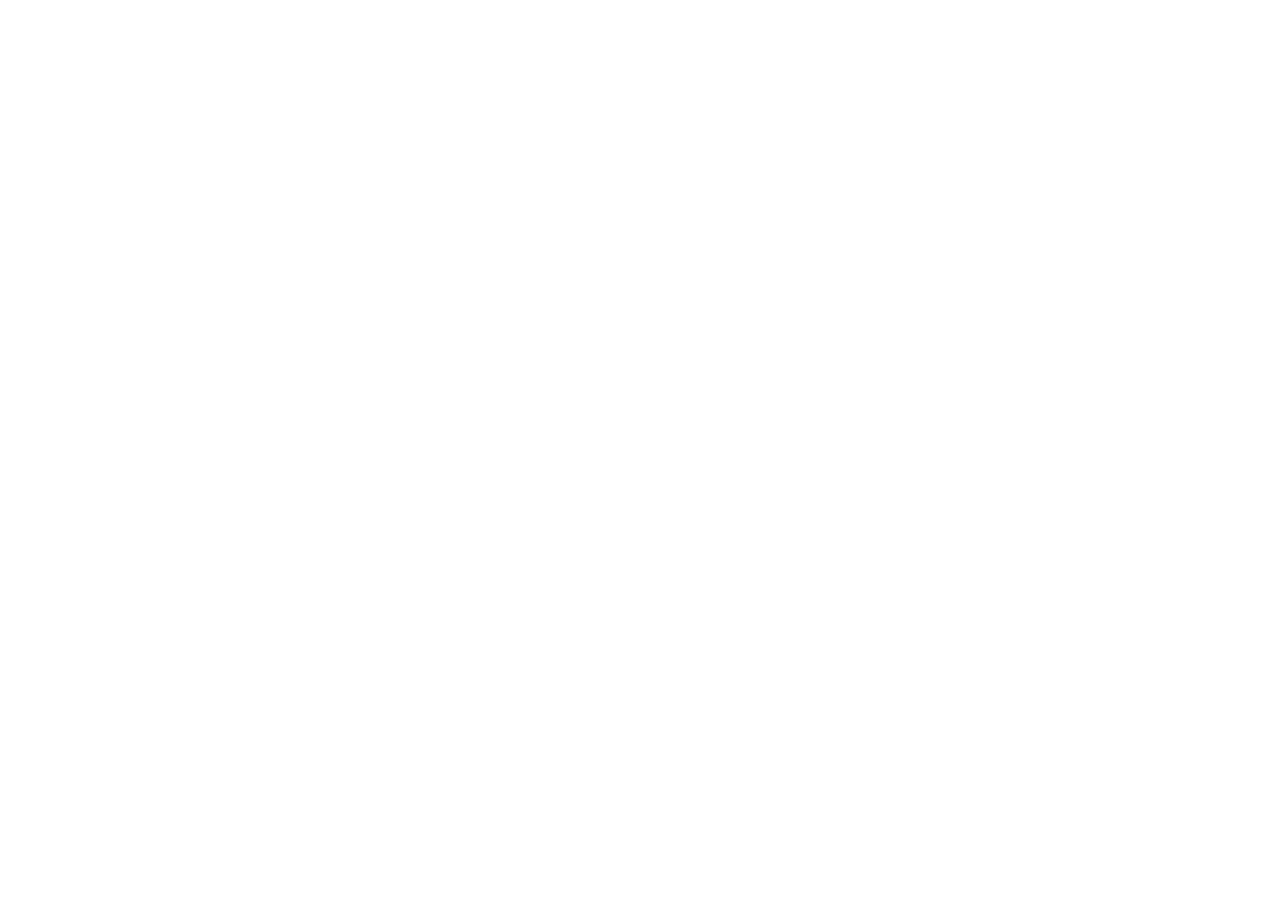
==== index.html @ 7618ca05 "initializinf file structure" ====
<!DOCTYPE html>
<html>
<head>
	<meta charset="UTF-8">
	<style type="text/css">
	html{
		box-sizing:border-box;
		margin: 0;
		padding: 0;

	}
	
	 *, *:before,*:after { box-sizing: inherit; margin: 0; padding: 0; 
	}
	
	header,footer,h1,h2,h3,h4,div,p,aside,section,main,ol,ul,li{
		margin: 0;
		padding: 0;
		box-sizing: border-box;
		font-size: 100%;
		border: 0;

	}



	</style>

	<title>
	Sevil 	
	</title>

	</head>

<body>
	<header>
	
	</header>

	<main>
	
	</main>

	<footer>
	
	</footer>
</body>

</html>
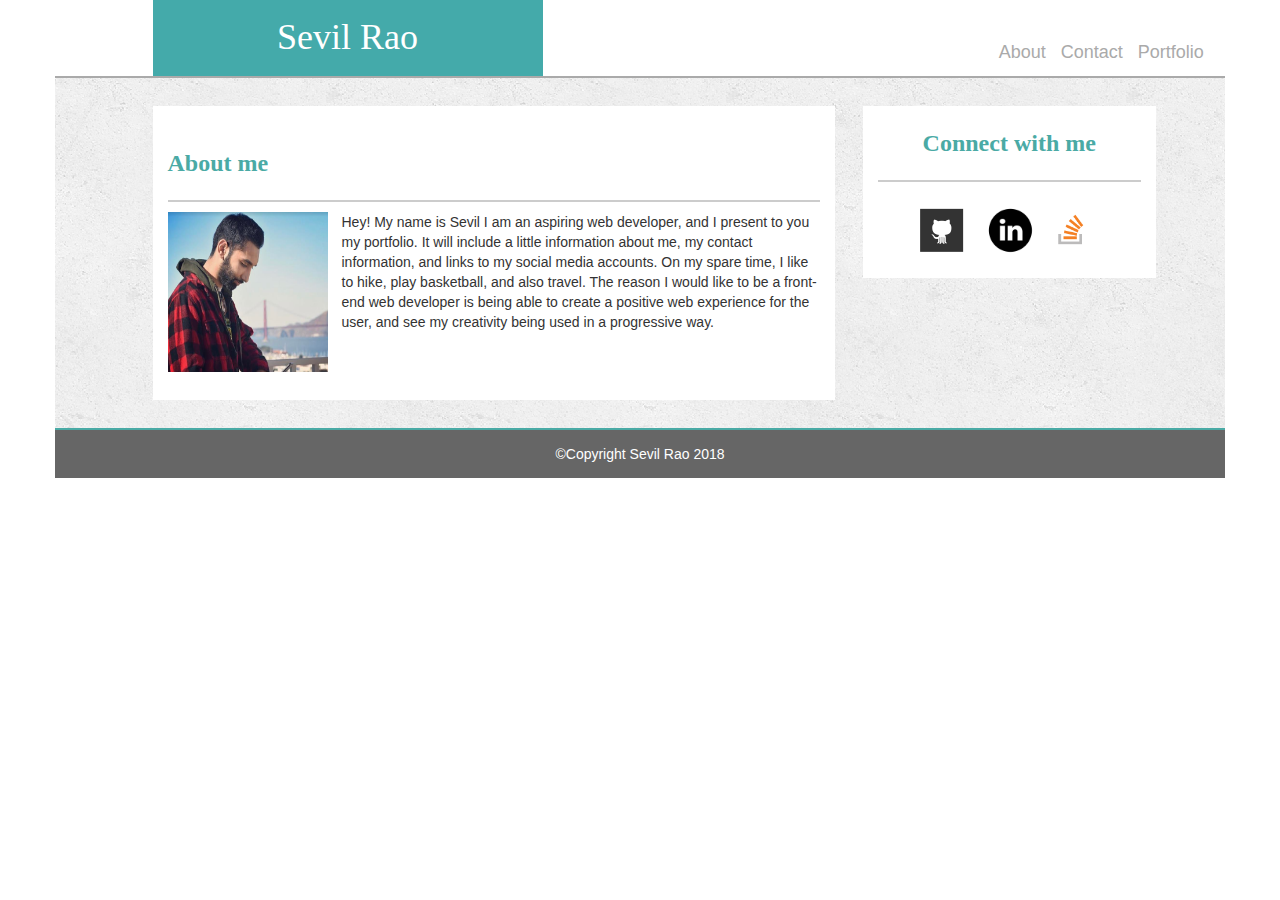
==== commit 5de18856: "Adding index" ====
--- a/index.html
+++ b/index.html
@@ -1,49 +1,167 @@
 <!DOCTYPE html>
 <html>
-<head>
-	<meta charset="UTF-8">
-	<style type="text/css">
-	html{
-		box-sizing:border-box;
-		margin: 0;
-		padding: 0;
+    <head>
+        <meta charset="utf-8">
+        <meta http-equiv="X-UA-Compatible" content="IE=edge">
+        <meta name="viewport" content="width=device-width, initial-scale=1">
+        <title>Basic Bootstrap Template</title>
+        <link rel="stylesheet" href="https://maxcdn.bootstrapcdn.com/bootstrap/3.3.7/css/bootstrap.min.css" integrity="sha384-BVYiiSIFeK1dGmJRAkycuHAHRg32OmUcww7on3RYdg4Va+PmSTsz/K68vbdEjh4u" 
+              crossorigin="anonymous">
+        <style type="text/css">
+            .b-table {
+                display: table;
+                table-layout: fixed;
+            }
 
-	}
-	
-	 *, *:before,*:after { box-sizing: inherit; margin: 0; padding: 0; 
-	}
-	
-	header,footer,h1,h2,h3,h4,div,p,aside,section,main,ol,ul,li{
-		margin: 0;
-		padding: 0;
-		box-sizing: border-box;
-		font-size: 100%;
-		border: 0;
+            .b-cell {
+                display: inline-block;
+                
+                float: none;
+            }
 
-	}
+            header{
+                border-bottom: 2px solid #aaa;
+
+
+            }
+
+            header.container{
+                padding: 0;
+            }
+            
+            header ul.b-cell {  
+                text-align: right;
+                vertical-align: bottom;
+                font-family: 'Arial', 'Helvetica Neue', Helvetica, sans-serif;
+                color: #aaa;
+                font-size: 18px; 
+            } 
+            header h1.b-cell { 
+                 background: #4aa; padding: .5em .1em; text-align: center; font-family:'Georgia', Times, Times New Roman, serif; color: #fff;margin-bottom: 0; margin-top: 0; 
+            } 
+
+            main{
+                background:url("../assets/imgs/concrete.png");
+
+            }
+
+            main.container{
+                padding: 2em 0;
+            }
+
+            section{
+                padding:0 0 2em;
+            }
+
+            section, aside{
+                background: #fff;
+            }
+
+            section h1, aside h1{
+                font-family: 'Georgia', Times, Times New Roman, serif;
+                color: #4aaaa5;
+                font-size: 24px;
+                font-weight: bold;
+
+
+            }
+
+            section h1{
+                border-bottom: 2px solid #ccc;
+                padding: 1em 0;
+            }
+
+            #picture{
+                float: left;
+                margin: 0 1em 0 0;
+
+            }
+
+            aside{
+                margin: 0 0 0 2em;
+                text-align: center;
+                padding: 0 0 1em 0;
+
+            }
+
+            aside h1{
+                border-bottom: 2px solid #ccc;
+                padding: 0 0 1em;
+                margin: 1em 0;
+            }
+
+            footer{
+                border-top: 2px solid #4aaaa5;
+                background: #666;
+                color: #fff;
+
+
+            }
+            footer{  background: #666; 
+                    padding: .5em .1em; 
+                    text-align: center; 
+                    font-family:'Arial', 'Helvetica Neue', Helvetica, sans-serif; color: #fff; 
+                    padding: 1em 0; 
+            } 
+           
+
+            
+        </style>
+
+    </head>
+    <body>
+        <header class="container">
+
+            <div class="col-xs-1">&nbsp;</div>
+            
+            <h1 class="col-xs-4 b-cell">Sevil Rao</h1>
+            <ul class="col-xs-7 list-inline b-cell align-bottom">
+                <li>About</li>
+                <li>Contact</li>
+                <li>Portfolio</li>
+            </ul>
+            
+        </header>
+        <main class="container">
+
+            <div class="col-xs-1">&nbsp;</div>
+
+            <section class="col-xs-7">
+
+                <h1>About me</h1>
+
+                <img id="picture" src="../assets/imgs/sevilpicture.png" width="160" height="160">
+
+                <p>Hey! My name is Sevil I am an aspiring web developer, and I present to you my portfolio. It will include a little information about me, my contact information, and links to my social media accounts. On my spare time, I like to hike, play basketball, and also travel. The reason I would like to be a front-end web developer is being able to create a positive web experience for the user, and see my creativity being used in a progressive way. </p>
+                
+            </section>
+
+
+            <aside class="col-xs-3">
+
+                <h1>Connect with me</h1>
+
+                <ul class="list-inline">
+                    <li class="github"><a href="www.google.com"><img src="../assets/imgs/github.png" height="48"
+                    width="48"></a><li>
+
+                    <li class="linkdeln"> <img src="../assets/imgs/linkdeln.png" height="48" width="48"></li>
+
+                    <li class="stacko"><img src="../assets/imgs/so-icon.png" height="48" width="48"></li>
+                </ul>
 
 
 
-	</style>
 
-	<title>
-	Sevil 	
-	</title>
 
-	</head>
 
-<body>
-	<header>
-	
-	</header>
+            </aside>
 
-	<main>
-	
-	</main>
 
-	<footer>
-	
-	</footer>
-</body>
-
+        </main>
+        <footer class="container">
+             &copy;Copyright Sevil Rao 2018
+        </footer>
+        
+    </body>
 </html>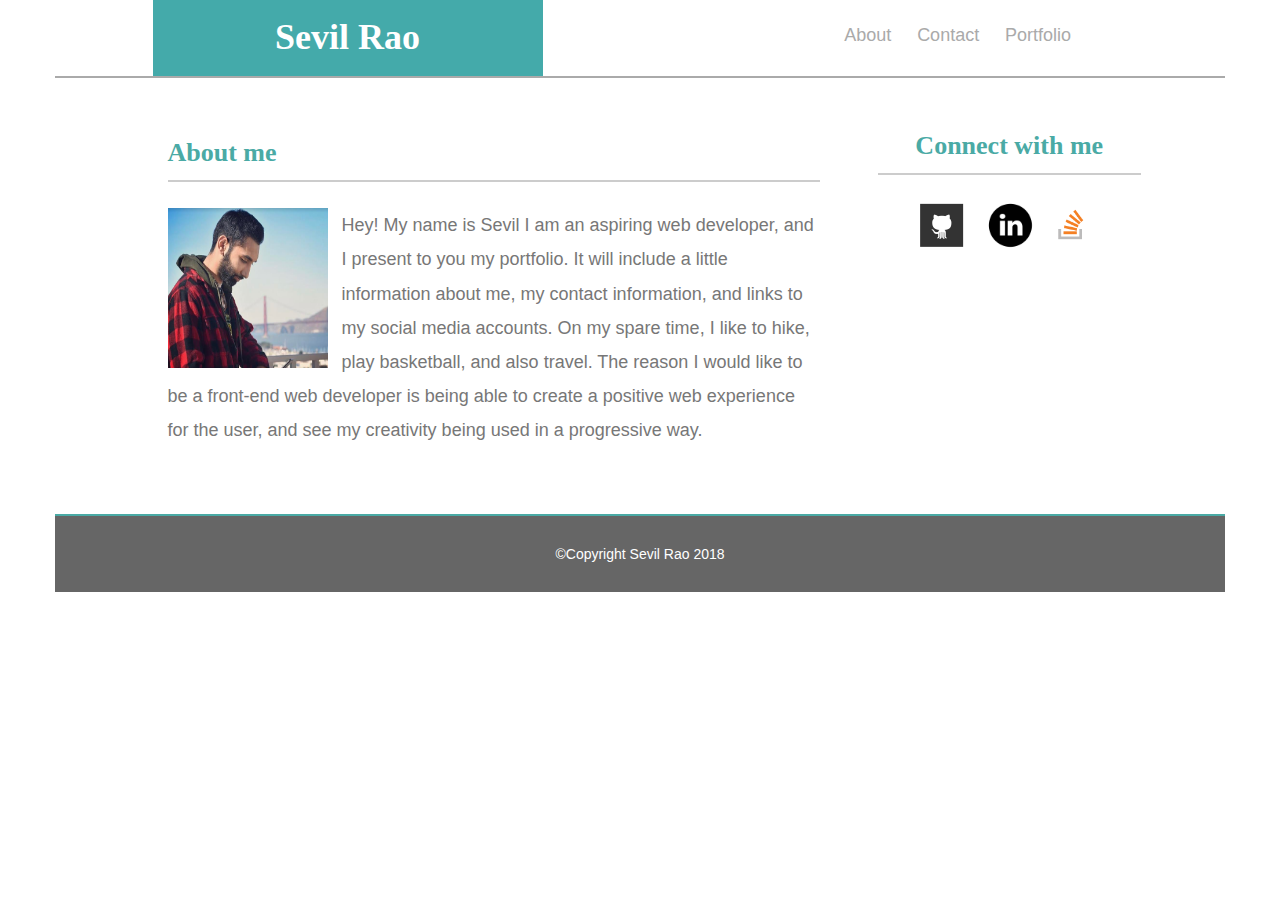
==== commit 0146f154: "adding files to bootstrap repo" ====
--- a/index.html
+++ b/index.html
@@ -4,109 +4,10 @@
         <meta charset="utf-8">
         <meta http-equiv="X-UA-Compatible" content="IE=edge">
         <meta name="viewport" content="width=device-width, initial-scale=1">
-        <title>Basic Bootstrap Template</title>
+        <title>Index</title>
         <link rel="stylesheet" href="https://maxcdn.bootstrapcdn.com/bootstrap/3.3.7/css/bootstrap.min.css" integrity="sha384-BVYiiSIFeK1dGmJRAkycuHAHRg32OmUcww7on3RYdg4Va+PmSTsz/K68vbdEjh4u" 
               crossorigin="anonymous">
-        <style type="text/css">
-            .b-table {
-                display: table;
-                table-layout: fixed;
-            }
-
-            .b-cell {
-                display: inline-block;
-                
-                float: none;
-            }
-
-            header{
-                border-bottom: 2px solid #aaa;
-
-
-            }
-
-            header.container{
-                padding: 0;
-            }
-            
-            header ul.b-cell {  
-                text-align: right;
-                vertical-align: bottom;
-                font-family: 'Arial', 'Helvetica Neue', Helvetica, sans-serif;
-                color: #aaa;
-                font-size: 18px; 
-            } 
-            header h1.b-cell { 
-                 background: #4aa; padding: .5em .1em; text-align: center; font-family:'Georgia', Times, Times New Roman, serif; color: #fff;margin-bottom: 0; margin-top: 0; 
-            } 
-
-            main{
-                background:url("../assets/imgs/concrete.png");
-
-            }
-
-            main.container{
-                padding: 2em 0;
-            }
-
-            section{
-                padding:0 0 2em;
-            }
-
-            section, aside{
-                background: #fff;
-            }
-
-            section h1, aside h1{
-                font-family: 'Georgia', Times, Times New Roman, serif;
-                color: #4aaaa5;
-                font-size: 24px;
-                font-weight: bold;
-
-
-            }
-
-            section h1{
-                border-bottom: 2px solid #ccc;
-                padding: 1em 0;
-            }
-
-            #picture{
-                float: left;
-                margin: 0 1em 0 0;
-
-            }
-
-            aside{
-                margin: 0 0 0 2em;
-                text-align: center;
-                padding: 0 0 1em 0;
-
-            }
-
-            aside h1{
-                border-bottom: 2px solid #ccc;
-                padding: 0 0 1em;
-                margin: 1em 0;
-            }
-
-            footer{
-                border-top: 2px solid #4aaaa5;
-                background: #666;
-                color: #fff;
-
-
-            }
-            footer{  background: #666; 
-                    padding: .5em .1em; 
-                    text-align: center; 
-                    font-family:'Arial', 'Helvetica Neue', Helvetica, sans-serif; color: #fff; 
-                    padding: 1em 0; 
-            } 
-           
-
-            
-        </style>
+        <link rel="stylesheet" type="text/css" href="assets/css/index.css">
 
     </head>
     <body>
@@ -130,7 +31,7 @@
 
                 <h1>About me</h1>
 
-                <img id="picture" src="../assets/imgs/sevilpicture.png" width="160" height="160">
+                <img id="picture" src="assets/imgs/sevilpicture.png" width="160" height="160">
 
                 <p>Hey! My name is Sevil I am an aspiring web developer, and I present to you my portfolio. It will include a little information about me, my contact information, and links to my social media accounts. On my spare time, I like to hike, play basketball, and also travel. The reason I would like to be a front-end web developer is being able to create a positive web experience for the user, and see my creativity being used in a progressive way. </p>
                 
@@ -142,12 +43,12 @@
                 <h1>Connect with me</h1>
 
                 <ul class="list-inline">
-                    <li class="github"><a href="www.google.com"><img src="../assets/imgs/github.png" height="48"
+                    <li class="github"><a href="www.google.com"><img src="assets/imgs/github.png" height="48"
                     width="48"></a><li>
 
-                    <li class="linkdeln"> <img src="../assets/imgs/linkdeln.png" height="48" width="48"></li>
+                    <li class="linkdeln"> <img src="assets/imgs/linkdeln.png" height="48" width="48"></li>
 
-                    <li class="stacko"><img src="../assets/imgs/so-icon.png" height="48" width="48"></li>
+                    <li class="stacko"><img src="assets/imgs/so-icon.png" height="48" width="48"></li>
                 </ul>
 
 
--- a/assets/css/index.css
+++ b/assets/css/index.css
@@ -0,0 +1,126 @@
+            .b-table {
+                display: table;
+                table-layout: fixed;
+            }
+
+            .b-cell {
+                display: inline-block;
+                
+                float: none;
+            }
+
+            header{
+                border-bottom: 2px solid #aaa;
+
+
+            }
+
+            header ul li{
+                margin: 0 .3em;
+            }
+
+            header.container{
+                padding: 0;
+            }
+            
+            header ul.b-cell {  
+                text-align: right;
+                vertical-align: bottom;
+                font-family: 'Arial', 'Helvetica Neue', Helvetica, sans-serif;
+                color: #aaa;
+                font-size: 18px; 
+                position: absolute;
+                right: 10.2em;
+                top: 1.3em;
+                
+
+            } 
+
+
+            header h1.b-cell { 
+                background: #4aa;
+                padding: .5em .1em;
+                text-align: center;
+                font-family:'Georgia', Times, Times New Roman, serif;
+                font-weight: bold;
+                color: #fff;
+                margin-bottom: 0;
+                margin-top: 0; 
+            } 
+
+            main{
+                background:url("assets/imgs/concrete.png");
+
+            }
+
+            main.container{
+                padding: 2em 0;
+            }
+
+
+            section{
+                padding:0 0 2em;
+            }
+
+            section p{
+                line-height: 1.9;
+                color: #777;
+                font-size: 18px;
+            }
+
+            section, aside{
+                background: #fff;
+            }
+
+            section h1, aside h1{
+                font-family: 'Georgia', Times, Times New Roman, serif;
+                color: #4aaaa5;
+                font-size: 26px;
+                font-weight: bold;
+
+
+            }
+
+            section h1{
+                border-bottom: 2px solid #ccc;
+                padding: .5em 0;
+                margin-bottom: 1em;
+            }
+
+            #picture{
+                float: left;
+                margin: 0 1em 0 0;
+
+            }
+
+
+
+            aside{
+                margin: 0 0 0 2em;
+                text-align: center;
+                padding: 0 0 1em 0;
+
+            }
+
+            aside h1{
+                border-bottom: 2px solid #ccc;
+                padding: 0 0 .5em;
+                margin: 1em 0;
+            }
+
+            footer{
+                border-top: 2px solid #4aaaa5;
+                background: #666;
+                color: #fff;
+
+
+            }
+
+            footer{  
+                background: #666; 
+                padding: .5em .1em; 
+                text-align: center; 
+                font-family:'Arial', 'Helvetica Neue', Helvetica, sans-serif; 
+                color: #fff; 
+                padding: 2em 0; 
+            } 